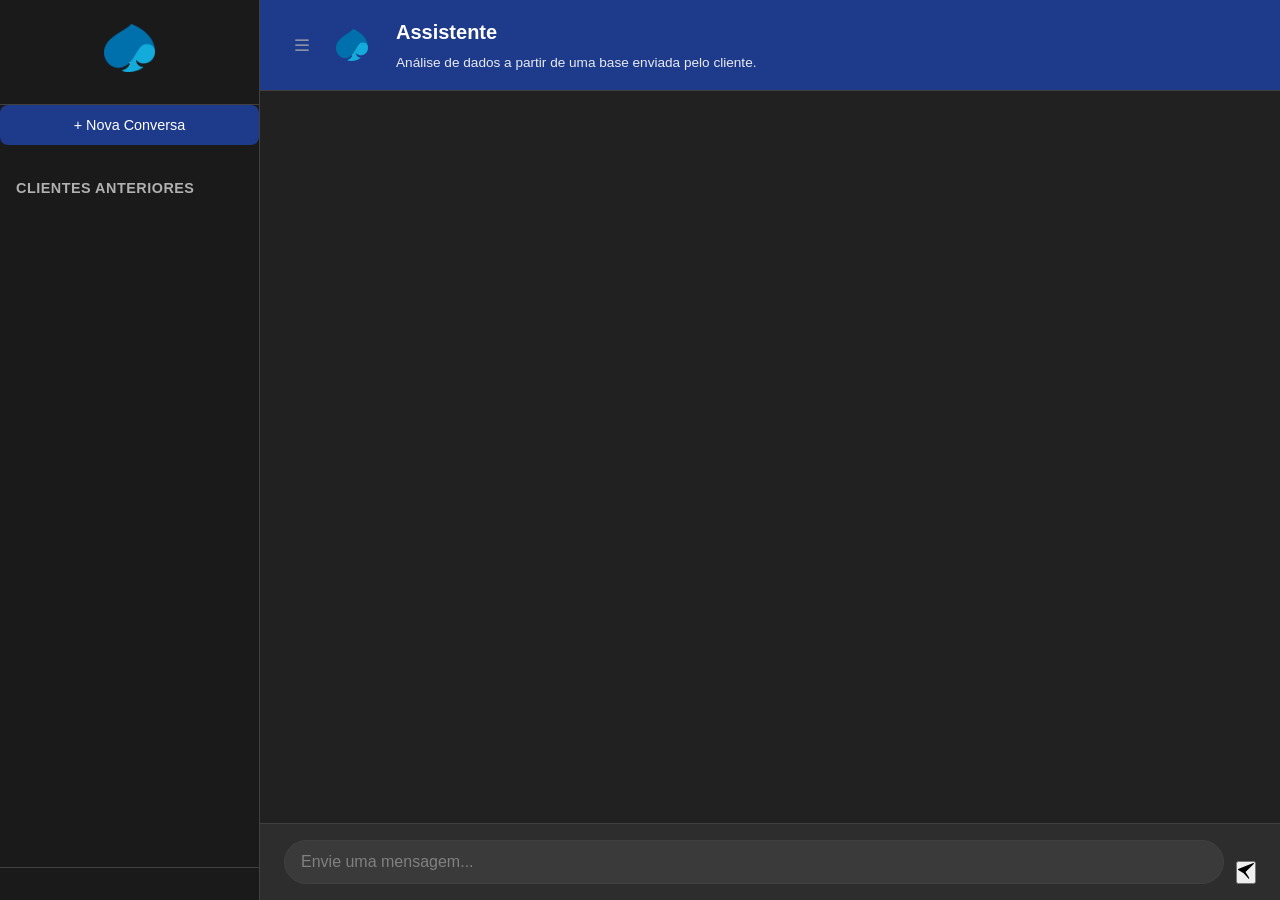
==== cap_assistant/frontend/index.html @ e1a6cb05 "funcionalidade com app completa" ====
<!DOCTYPE html>
<html lang="pt-BR">
<head>
    <meta charset="UTF-8">
    <meta name="viewport" content="width=device-width, initial-scale=1.0">
    <title>Assistente de Análise de Dados</title>
    <link rel="stylesheet" href="style.css">
    <link rel="icon" href="capgemini-icon.png.png" type="image/png">
</head>
<body>
    <div class="container">
        <!-- Sidebar -->
        <div class="sidebar">
                <div class="sidebar-header">
                    <div class="logo">
                        <img src="capgemini-icon.png.png" alt="Assistente" class="capgemini-logo">
                    </div>
                </div>
            
            <button class="new-chat-btn" onclick="startNewChat()">
                + Nova Conversa
            </button>

            <!-- Upload de CSV removido por enquanto: a base será enviada por chat -->
            
            <!-- Histórico de Conversas -->
            <div class="chat-history">
                <h3 class="history-title">Clientes anteriores</h3>
                <div id="chat-list" class="chat-list">
                    <!-- Lista de conversas será inserida aqui dinamicamente -->
                </div>
            </div>
            
            <div class="sidebar-footer">
                <button class="sidebar-button" onclick="downloadChat()" style="display:none;">
                    <svg xmlns="http://www.w3.org/2000/svg" width="16" height="16" fill="currentColor" viewBox="0 0 16 16">
                        <path d="M.5 9.9a.5.5 0 0 1 .5.5v2.5a1 1 0 0 0 1 1h12a1 1 0 0 0 1-1v-2.5a.5.5 0 0 1 1 0v2.5a2 2 0 0 1-2 2H2a2 2 0 0 1-2-2v-2.5a.5.5 0 0 1 .5-.5z"/>
                        <path d="M7.646 11.854a.5.5 0 0 0 .708 0l3-3a.5.5 0 0 0-.708-.708L8.5 10.293V1.5a.5.5 0 0 0-1 0v8.793L5.354 8.146a.5.5 0 1 0-.708.708l3 3z"/>
                    </svg>
                    <span>Download Conversa</span>
                </button>
                <button class="sidebar-button" onclick="confirmClearAllChats()" style="display:none;">
                    <svg xmlns="http://www.w3.org/2000/svg" width="16" height="16" fill="currentColor" viewBox="0 0 16 16">
                        <path d="M5.5 5.5A.5.5 0 0 1 6 6v6a.5.5 0 0 1-1 0V6a.5.5 0 0 1 .5-.5zm2.5 0a.5.5 0 0 1 .5.5v6a.5.5 0 0 1-1 0V6a.5.5 0 0 1 .5-.5zm3 .5a.5.5 0 0 0-1 0v6a.5.5 0 0 0 1 0V6z"/>
                        <path fill-rule="evenodd" d="M14.5 3a1 1 0 0 1 1 1H13v9a2 2 0 0 1-2 2H5a2 2 0 0 1-2-2V4h-.5a1 1 0 0 1-1-1V2a1 1 0 0 1 1-1H6a1 1 0 0 1 1-1h2a1 1 0 0 1 1 1h3.5a1 1 0 0 1 1 1v1zM4.118 4 4 4.059V13a1 1 0 0 0 1 1h6a1 1 0 0 0 1-1V4.059L11.882 4H4.118zM2.5 3V2h11v1h-11z"/>
                    </svg>
                    <span>Limpar Todos os Chats</span>
                </button>
            </div>
        </div>

        <!-- Chat Main Area -->
        <div class="chat-main">
            <div class="chat-header">
                <div class="header-left">
                    <button class="sidebar-toggle" onclick="toggleSidebar()">
                        <svg xmlns="http://www.w3.org/2000/svg" width="20" height="20" fill="currentColor" viewBox="0 0 16 16">
                            <path fill-rule="evenodd" d="M2.5 12a.5.5 0 0 1 .5-.5h10a.5.5 0 0 1 0 1H3a.5.5 0 0 1-.5-.5zm0-4a.5.5 0 0 1 .5-.5h10a.5.5 0 0 1 0 1H3a.5.5 0 0 1-.5-.5zm0-4a.5.5 0 0 1 .5-.5h10a.5.5 0 0 1 0 1H3a.5.5 0 0 1-.5-.5z"/>
                        </svg>
                    </button>
                    <img src="capgemini-icon.png.png" alt="Assistente" class="capgemini-icon-header">
                    <div class="header-text">
                        <h1>Assistente</h1>
                        <p>Análise de dados a partir de uma base enviada pelo cliente.</p>
                    </div>
                </div>
                <div class="header-right">
                    <button class="settings-btn" onclick="openSettings()" style="display:none;">
                        <svg xmlns="http://www.w3.org/2000/svg" width="20" height="20" fill="currentColor" viewBox="0 0 16 16">
                            <path d="M8 4.754a3.246 3.246 0 1 0 0 6.492 3.246 3.246 0 0 0 0-6.492zM5.754 8a2.246 2.246 0 1 1 4.492 0 2.246 2.246 0 0 1-4.492 0z"/>
                            <path d="M9.796 1.343c-.527-1.79-3.065-1.79-3.592 0l-.094.319a.873.873 0 0 1-1.255.52l-.292-.16c-1.64-.892-3.433.902-2.54 2.541l.159.292a.873.873 0 0 1-.52 1.255l-.319.094c-1.79.527-1.79 3.065 0 3.592l.319.094a.873.873 0 0 1 .52 1.255l-.16.292c-.892 1.64.901 3.434 2.541 2.54l.292-.159a.873.873 0 0 1 1.255.52l.094.319c.527 1.79 3.065 1.79 3.592 0l.094-.319a.873.873 0 0 1 1.255-.52l.292.16c1.64.893 3.434-.902 2.54-2.541l-.159-.292a.873.873 0 0 1 .52-1.255l.319-.094c1.79-.527 1.79-3.065 0-3.592l-.319-.094a.873.873 0 0 1-.52-1.255l.16-.292c.893-1.64-.902-3.433-2.541-2.54l-.292.159a.873.873 0 0 1-1.255-.52l-.094-.319zm-2.633.283c.246-.835 1.428-.835 1.674 0l.094.319a1.873 1.873 0 0 0 2.693 1.115l.292-.16c.764-.415 1.6.42 1.184 1.185l-.159.292a1.873 1.873 0 0 0 1.116 2.692l.318.094c.835.246.835 1.428 0 1.674l-.319.094a1.873 1.873 0 0 0-1.115 2.693l.16.292c.415.764-.42 1.6-1.185 1.184l-.292-.159a1.873 1.873 0 0 0-2.692 1.116l-.094.318c-.246.835-1.428.835-1.674 0l-.094-.319a1.873 1.873 0 0 0-2.693-1.115l-.292.16c-.764.415-1.6-.42-1.184-1.185l.159-.292A1.873 1.873 0 0 0 1.945 8.93l-.319-.094c-.835-.246-.835-1.428 0-1.674l.319-.094A1.873 1.873 0 0 0 3.06 4.377l-.16-.292c-.415-.764.42-1.6 1.185-1.184l.292.159a1.873 1.873 0 0 0 2.692-1.115l.094-.319z"/>
                        </svg>
                        <span>Configurações</span>
                    </button>
                </div>
            </div>

            <div class="chat-messages" id="chat-messages">
                <!-- Mensagens do chat serão inseridas aqui -->
            </div>
            
            <!-- Tela de Boas-vindas - Como primeira mensagem -->
            <div id="welcome-message" style="display: none;">
                <div class="message-container assistant">
                    <div class="message-avatar">
                        <img src="capgemini-icon.png.png" alt="Assistente" style="width: 100%; height: 100%; object-fit: contain; border-radius: 50%; display: block;">
                    </div>
                    <div class="message-bubble">
                        <div class="capbot-header">Assistente</div>
                        <div style="text-align: center; padding: 2rem; max-width: 600px; margin: 0 auto;">
                            <h2 style="font-size: 1.8rem; margin-bottom: 0.8rem; color: var(--text-primary);">Bem-vindo</h2>
                            <p style="font-size: 1.1rem; margin-bottom: 1.5rem; color: var(--text-secondary);">Envie um CSV e peça análise de padrões e insights.</p>
                            
                            <h4 style="margin-bottom: 1.2rem; color: var(--text-primary);">Comece com uma dessas perguntas:</h4>
                            
                            <div style="display: grid; grid-template-columns: repeat(auto-fit, minmax(180px, 1fr)); gap: 1rem; justify-items: center;">
                                <div onclick="sendSuggestion('Quais colunas têm mais valores ausentes e como isso impacta a análise?')" style="
                                    background: var(--bg-tertiary);
                                    border: 1px solid var(--border-color);
                                    border-radius: 10px;
                                    padding: 1.2rem;
                                    cursor: pointer;
                                    transition: all 0.3s ease;
                                    width: 100%;
                                    max-width: 200px;
                                " onmouseover="this.style.borderColor='var(--accent-primary)'; this.style.transform='translateY(-2px)'" onmouseout="this.style.borderColor='var(--border-color)'; this.style.transform='translateY(0)'">
                                    <div style="font-size: 1.8rem; margin-bottom: 0.6rem;">🧼</div>
                                    <h5 style="margin-bottom: 0.4rem; color: var(--accent-primary); font-size: 0.95rem;">Qualidade</h5>
                                    <p style="font-size: 0.8rem; color: var(--text-secondary); line-height: 1.3;">Valores ausentes e impacto</p>
                                </div>
                                
                                <div onclick="sendSuggestion('Identifique outliers nas colunas numéricas e possíveis causas.')" style="
                                    background: var(--bg-tertiary);
                                    border: 1px solid var(--border-color);
                                    border-radius: 10px;
                                    padding: 1.2rem;
                                    cursor: pointer;
                                    transition: all 0.3s ease;
                                    width: 100%;
                                    max-width: 200px;
                                " onmouseover="this.style.borderColor='var(--accent-primary)'; this.style.transform='translateY(-2px)'" onmouseout="this.style.borderColor='var(--border-color)'; this.style.transform='translateY(0)'">
                                    <div style="font-size: 1.8rem; margin-bottom: 0.6rem;">📌</div>
                                    <h5 style="margin-bottom: 0.4rem; color: var(--accent-primary); font-size: 0.95rem;">Outliers</h5>
                                    <p style="font-size: 0.8rem; color: var(--text-secondary); line-height: 1.3;">Pontos fora do padrão</p>
                                </div>
                                
                                <div onclick="sendSuggestion('Quais variáveis parecem mais relacionadas entre si?')" style="
                                    background: var(--bg-tertiary);
                                    border: 1px solid var(--border-color);
                                    border-radius: 10px;
                                    padding: 1.2rem;
                                    cursor: pointer;
                                    transition: all 0.3s ease;
                                    width: 100%;
                                    max-width: 200px;
                                " onmouseover="this.style.borderColor='var(--accent-primary)'; this.style.transform='translateY(-2px)'" onmouseout="this.style.borderColor='var(--border-color)'; this.style.transform='translateY(0)'">
                                    <div style="font-size: 1.8rem; margin-bottom: 0.6rem;">🔗</div>
                                    <h5 style="margin-bottom: 0.4rem; color: var(--accent-primary); font-size: 0.95rem;">Relações</h5>
                                    <p style="font-size: 0.8rem; color: var(--text-secondary); line-height: 1.3;">Variáveis relacionadas</p>
                                </div>
                            </div>
                        </div>
                    </div>
                </div>
            </div>


            <div class="chat-input-area">
                <input type="text" id="user-input" placeholder="Envie uma mensagem..." onkeydown="handleKeyDown(event)">
                <button id="send-button" onclick="sendMessage()">
                    <svg xmlns="http://www.w3.org/2000/svg" width="16" height="16" fill="currentColor" viewBox="0 0 16 16">
                        <path d="M15.964.686a.5.5 0 0 0-.65-.65L.767 5.855H.766l-.452.18a.5.5 0 0 0-.082.887l.41.26.001.002 4.995 3.178 1.59 1.671L10.82 16h.002l.212-.124a.5.5 0 0 0 .096-.702l-.419-1.11-.002-.002-3.178-4.995L15.964.686Z"/>
                    </svg>
                </button>
            </div>
        </div>
    </div>

    <!-- Modal de Configurações -->
    <div class="modal-overlay" id="settingsModal">
        <div class="modal">
            <div class="modal-header">
                <h2 class="modal-title">Configurações</h2>
                <button class="close-btn" onclick="closeSettings()">&times;</button>
            </div>
            
            <div class="theme-section">
                <h3>Tema</h3>
                <div class="theme-options">
                    <div class="theme-option active" data-theme="dark" onclick="selectTheme('dark')">
                        <div class="theme-preview" style="background: linear-gradient(135deg, #212121 0%, #2d2d2d 100%); color: white;">
                            🌙 Escuro
                        </div>
                        <div class="theme-name">Escuro</div>
                    </div>
                    
                    <div class="theme-option" data-theme="light" onclick="selectTheme('light')">
                        <div class="theme-preview" style="background: linear-gradient(135deg, #ffffff 0%, #f8f9fa 100%); color: #1a1a1a;">
                            ☀️ Claro
                        </div>
                        <div class="theme-name">Claro</div>
                    </div>
                    
                    <div class="theme-option" data-theme="green" onclick="selectTheme('green')">
                        <div class="theme-preview" style="background: linear-gradient(135deg, #1a2e1a 0%, #2d4a2d 100%); color: white;">
                            🌿 Verde
                        </div>
                        <div class="theme-name">Verde</div>
                    </div>
                    
                    <div class="theme-option" data-theme="red" onclick="selectTheme('red')">
                        <div class="theme-preview" style="background: linear-gradient(135deg, #2e1a1a 0%, #4a2d2d 100%); color: white;">
                            🔴 Vermelho
                        </div>
                        <div class="theme-name">Vermelho</div>
                    </div>
                </div>
            </div>
        </div>
    </div>

    <!-- Toast Notifications -->
    <div id="toast-container"></div>
    
    <!-- Botão flutuante para expandir sidebar quando colapsada -->
    <button class="sidebar-expand-btn" onclick="toggleSidebar()" id="sidebar-expand-btn">
        <svg xmlns="http://www.w3.org/2000/svg" width="20" height="20" fill="currentColor" viewBox="0 0 16 16">
            <path fill-rule="evenodd" d="M2.5 12a.5.5 0 0 1 .5-.5h10a.5.5 0 0 1 0 1H3a.5.5 0 0 1-.5-.5zm0-4a.5.5 0 0 1 .5-.5h10a.5.5 0 0 1 0 1H3a.5.5 0 0 1-.5-.5zm0-4a.5.5 0 0 1 .5-.5h10a.5.5 0 0 1 0 1H3a.5.5 0 0 1-.5-.5z"/>
        </svg>
    </button>

    <script src="script.js"></script>
</body>
</html>
---- cap_assistant/frontend/style.css ----
/* Reset e Base */
* {
    margin: 0;
    padding: 0;
    box-sizing: border-box;
}

/* Sistema de Temas */
:root {
    /* Tema Escuro (Padrão) */
    --bg-primary: #212121;
    --bg-secondary: #2d2d2d;
    --bg-tertiary: #3a3a3a;
    --text-primary: #ffffff;
    --text-secondary: #b0b0b0;
    --text-muted: #808080;
    --accent-primary: #1e3a8a; /* Azul marinho */
    --accent-secondary: #1e40af;
    --accent-hover: #1d4ed8;
    --on-accent: #ffffff;
    --border-color: #404040;
    --shadow: rgba(0, 0, 0, 0.3);
    --message-user-bg: #1e3a8a;
    --message-ai-bg: #2d2d2d;
    --input-bg: #3a3a3a;
    --sidebar-bg: #1a1a1a;
}

/* Tema Claro */
[data-theme="light"] {
    --bg-primary: #ffffff;
    --bg-secondary: #f8f9fa;
    --bg-tertiary: #e9ecef;
    --text-primary: #1a1a1a;
    --text-secondary: #495057;
    --text-muted: #6c757d;
    --accent-primary: #0070AD;
    --accent-secondary: #005a8d;
    --accent-hover: #004B7F;
    --on-accent: #ffffff;
    --border-color: #dee2e6;
    --shadow: rgba(0, 0, 0, 0.1);
    --message-user-bg: #0070AD;
    --message-ai-bg: #f8f9fa;
    --input-bg: #ffffff;
    --sidebar-bg: #004B7F;
}

/* Tema Verde */
[data-theme="green"] {
    --bg-primary: #1a2e1a;
    --bg-secondary: #2d4a2d;
    --bg-tertiary: #3a5a3a;
    --text-primary: #ffffff;
    --text-secondary: #b0d4b0;
    --text-muted: #80a080;
    --accent-primary: #16a34a;
    --accent-secondary: #15803d;
    --accent-hover: #166534;
    --border-color: #4a5a4a;
    --shadow: rgba(0, 0, 0, 0.3);
    --message-user-bg: #16a34a;
    --message-ai-bg: #2d4a2d;
    --input-bg: #3a5a3a;
    --sidebar-bg: #0f1f0f;
}

/* Tema Vermelho */
[data-theme="red"] {
    --bg-primary: #2e1a1a;
    --bg-secondary: #4a2d2d;
    --bg-tertiary: #5a3a3a;
    --text-primary: #ffffff;
    --text-secondary: #d4b0b0;
    --text-muted: #a08080;
    --accent-primary: #dc2626;
    --accent-secondary: #b91c1c;
    --accent-hover: #991b1b;
    --border-color: #5a4a4a;
    --shadow: rgba(0, 0, 0, 0.3);
    --message-user-bg: #dc2626;
    --message-ai-bg: #4a2d2d;
    --input-bg: #5a3a3a;
    --sidebar-bg: #1f0f0f;
}

body {
    font-family: -apple-system, BlinkMacSystemFont, 'Segoe UI', 'Roboto', 'Oxygen', 'Ubuntu', 'Cantarell', sans-serif;
    background-color: var(--bg-primary);
    color: var(--text-primary);
    line-height: 1.6;
    overflow-x: hidden;
    transition: background-color 0.3s ease, color 0.3s ease;
}

/* Container Principal */
.container {
    display: flex;
    height: 100vh;
    width: 100%;
    max-width: 100vw;
    margin: 0;
    background-color: var(--bg-primary);
    box-shadow: 0 0 20px var(--shadow);
    overflow: hidden;
}

/* Sidebar */
.sidebar {
    width: 260px;
    background-color: var(--sidebar-bg);
    border-right: 1px solid var(--border-color);
    display: flex;
    flex-direction: column;
    transition: all 0.3s ease;
    position: relative;
}

.sidebar.collapsed {
    width: 0;
    overflow: hidden;
    border-right: none;
}

.sidebar-header {
    padding: 1.5rem 1rem;
    border-bottom: 1px solid var(--border-color);
    display: flex;
    justify-content: center;
    align-items: center;
}

.new-chat-btn {
    width: 100%;
    padding: 0.75rem 1rem;
    background-color: var(--accent-primary);
    color: white;
    border: none;
    border-radius: 0.5rem;
    font-size: 0.9rem;
    font-weight: 500;
    cursor: pointer;
    transition: background-color 0.2s ease;
    margin-bottom: 1rem;
}

.new-chat-btn:hover {
    background-color: var(--accent-hover);
}

/* Histórico de Conversas */
.chat-history {
    flex-grow: 1;
    padding: 1rem;
    overflow-y: auto;
}

.history-title {
    font-size: 0.9rem;
    font-weight: 600;
    color: var(--text-secondary);
    margin-bottom: 0.75rem;
    text-transform: uppercase;
    letter-spacing: 0.5px;
}

.chat-list {
    display: flex;
    flex-direction: column;
    gap: 0.25rem;
}

.chat-item {
    padding: 0.75rem;
    border-radius: 0.5rem;
    cursor: pointer;
    transition: background-color 0.2s ease;
    border: 1px solid transparent;
    position: relative;
    overflow: hidden;
    text-overflow: ellipsis;
    white-space: nowrap;
}

.chat-item:hover {
    background-color: var(--bg-tertiary);
    border-color: var(--border-color);
}

.chat-item.active {
    background-color: var(--accent-primary);
    color: white;
}

.chat-item-title {
    font-size: 0.9rem;
    font-weight: 500;
    margin-bottom: 0.25rem;
    overflow: hidden;
    text-overflow: ellipsis;
    white-space: nowrap;
}

.chat-item-date {
    font-size: 0.75rem;
    opacity: 0.7;
    color: var(--text-muted);
}

.chat-item.active .chat-item-date {
    color: rgba(255, 255, 255, 0.8);
}

.chat-item-actions {
    position: absolute;
    top: 0.5rem;
    right: 0.5rem;
    opacity: 0;
    transition: opacity 0.2s ease;
}

.chat-item:hover .chat-item-actions {
    opacity: 1;
}

.chat-delete-btn {
    background: none;
    border: none;
    color: var(--text-muted);
    cursor: pointer;
    padding: 0.25rem;
    border-radius: 0.25rem;
    font-size: 0.8rem;
}

.chat-delete-btn:hover {
    background-color: var(--bg-tertiary);
    color: var(--text-primary);
}

.sidebar-footer {
    margin-top: auto;
    padding: 1rem;
    border-top: 1px solid var(--border-color);
}

.sidebar-button {
    width: 100%;
    padding: 0.75rem 1rem;
    background: none;
    border: none;
    color: var(--text-secondary);
    text-align: left;
    cursor: pointer;
    border-radius: 0.5rem;
    font-size: 0.9rem;
    display: flex;
    align-items: center;
    gap: 0.5rem;
    transition: background-color 0.2s ease;
    margin-bottom: 0.5rem;
}

.sidebar-button:hover {
    background-color: var(--bg-tertiary);
}

/* Chat Main */
.chat-main {
    flex: 1;
    display: flex;
    flex-direction: column;
    background-color: var(--bg-primary);
}

/* Header do Chat */
.chat-header {
    background-color: var(--accent-primary);
    color: white;
    padding: 1rem 1.5rem;
    display: flex;
    justify-content: space-between;
    align-items: center;
    border-bottom: 1px solid var(--border-color);
}

.header-left {
    display: flex;
    align-items: center;
    gap: 1rem;
}

.sidebar-toggle {
    background-color: transparent;
    border: none;
    color: var(--text-secondary);
    cursor: pointer;
    padding: 0.5rem;
    border-radius: 0.5rem;
    transition: background-color 0.3s ease, color 0.3s ease;
    display: flex;
    align-items: center;
    justify-content: center;
}

.sidebar-toggle:hover {
    background-color: var(--bg-tertiary);
    color: var(--text-primary);
}

.sidebar-toggle svg {
    fill: currentColor;
}

/* Botão flutuante para expandir sidebar */
.sidebar-expand-btn {
    position: fixed;
    top: 1rem;
    left: 1rem;
    z-index: 1000;
    background-color: var(--accent-primary);
    color: white;
    border: none;
    border-radius: 50%;
    width: 48px;
    height: 48px;
    cursor: pointer;
    display: none;
    align-items: center;
    justify-content: center;
    box-shadow: 0 4px 12px rgba(0, 0, 0, 0.15);
    transition: all 0.3s ease;
}

.sidebar-expand-btn:hover {
    background-color: var(--accent-hover);
    transform: scale(1.05);
}

.sidebar-expand-btn svg {
    fill: currentColor;
}

.sidebar-expand-btn.show {
    display: flex;
}

.header-right {
    display: flex;
    align-items: center;
    gap: 1rem;
}

.capgemini-logo {
    height: 48px;
    width: auto;
    margin: 0;
}

.capgemini-icon {
    height: 20px;
    width: 20px;
    margin-right: 8px;
}

.capgemini-logo-header {
    height: 40px;
    width: auto;
    margin-right: 12px;
}

.capgemini-icon-header {
    height: 32px;
    width: 32px;
    margin-right: 12px;
}

.capgemini-link {
    text-decoration: none;
    display: inline-block;
    transition: opacity 0.3s ease;
}

.capgemini-link:hover {
    opacity: 0.8;
}

.header-text h1 {
    font-size: 1.25rem;
    font-weight: 600;
    margin-bottom: 0.25rem;
}

.header-text p {
    font-size: 0.85rem;
    opacity: 0.9;
}

/* Botão de Configurações */
.settings-btn {
    background: none;
    border: none;
    color: white;
    cursor: pointer;
    padding: 0.5rem;
    border-radius: 0.5rem;
    transition: background-color 0.2s ease;
    display: flex;
    align-items: center;
    gap: 0.5rem;
}

.settings-btn:hover {
    background-color: rgba(255, 255, 255, 0.1);
}

/* Modal de Configurações */
.modal-overlay {
    position: fixed;
    top: 0;
    left: 0;
    right: 0;
    bottom: 0;
    background-color: rgba(0, 0, 0, 0.5);
    display: flex;
    justify-content: center;
    align-items: center;
    z-index: 1000;
    opacity: 0;
    visibility: hidden;
    transition: opacity 0.3s ease, visibility 0.3s ease;
}

.modal-overlay.show {
    opacity: 1;
    visibility: visible;
}

.modal {
    background-color: var(--bg-secondary);
    border-radius: 1rem;
    padding: 2rem;
    max-width: 500px;
    width: 90%;
    box-shadow: 0 20px 40px var(--shadow);
    transform: scale(0.9);
    transition: transform 0.3s ease;
}

.modal-overlay.show .modal {
    transform: scale(1);
}

.modal-header {
    display: flex;
    justify-content: space-between;
    align-items: center;
    margin-bottom: 1.5rem;
}

.modal-title {
    font-size: 1.5rem;
    font-weight: 600;
    color: var(--text-primary);
}

.close-btn {
    background: none;
    border: none;
    color: var(--text-secondary);
    cursor: pointer;
    font-size: 1.5rem;
    padding: 0.25rem;
    border-radius: 0.25rem;
    transition: background-color 0.2s ease;
}

.close-btn:hover {
    background-color: var(--bg-tertiary);
}

.theme-section {
    margin-bottom: 2rem;
}

.theme-section h3 {
    font-size: 1.1rem;
    font-weight: 500;
    color: var(--text-primary);
    margin-bottom: 1rem;
}

.theme-options {
    display: grid;
    grid-template-columns: repeat(2, 1fr);
    gap: 1rem;
}

.theme-option {
    padding: 1rem;
    border: 2px solid var(--border-color);
    border-radius: 0.75rem;
    cursor: pointer;
    transition: all 0.2s ease;
    background-color: var(--bg-tertiary);
}

.theme-option:hover {
    border-color: var(--accent-primary);
    transform: translateY(-2px);
}

.theme-option.active {
    border-color: var(--accent-primary);
    background-color: var(--accent-primary);
    color: white;
}

.theme-preview {
    width: 100%;
    height: 60px;
    border-radius: 0.5rem;
    margin-bottom: 0.5rem;
    display: flex;
    align-items: center;
    justify-content: center;
    font-weight: 500;
    font-size: 0.9rem;
}

.theme-name {
    font-weight: 500;
    text-align: center;
}

/* Área de Mensagens */
.chat-messages {
    flex: 1;
    overflow-y: auto;
    padding: 1rem;
    background-color: var(--bg-primary);
}

.message-container {
    display: flex;
    margin-bottom: 1.5rem;
    align-items: flex-start;
    gap: 0.75rem;
}

.message-container.user {
    flex-direction: row-reverse;
}

.message-avatar {
    width: 32px;
    height: 32px;
    border-radius: 50%;
    display: flex;
    align-items: center;
    justify-content: center;
    font-weight: 600;
    font-size: 0.8rem;
    flex-shrink: 0;
}

.message-container.user .message-avatar {
    background-color: var(--message-user-bg);
    color: white;
}

.message-container.ai .message-avatar {
    background-color: var(--accent-primary);
    color: white;
    overflow: hidden;
}

.message-container.ai .message-avatar img,
.message-container.assistant .message-avatar img {
    width: 100%;
    height: 100%;
    object-fit: contain;
    border-radius: 50%;
    display: block;
}

.message-bubble {
    max-width: 70%;
    padding: 0.75rem 1rem;
    border-radius: 1rem;
    line-height: 1.5;
    word-wrap: break-word;
}

.capbot-header {
    font-weight: 600;
    font-size: 0.9rem;
    margin-bottom: 0.5rem;
    color: var(--accent-primary);
    border-bottom: 1px solid var(--border-color);
    padding-bottom: 0.25rem;
}

.message-container.user .message-bubble {
    background-color: var(--message-user-bg);
    color: white;
    border-bottom-right-radius: 0.25rem;
}

.message-container.ai .message-bubble {
    background-color: var(--message-ai-bg);
    color: var(--text-primary);
    border-bottom-left-radius: 0.25rem;
    border: 1px solid var(--border-color);
}

.message-bubble p {
    margin: 0;
}

.message-bubble strong {
    color: var(--accent-primary);
}

.message-bubble ul {
    margin: 0.5rem 0 0 1rem;
    padding: 0;
}

.message-bubble li {
    margin-bottom: 0.25rem;
}

/* Área de Input */
.chat-input-area {
    padding: 1rem 1.5rem;
    background-color: var(--bg-secondary);
    border-top: 1px solid var(--border-color);
    display: flex;
    gap: 0.75rem;
    align-items: flex-end;
}

.chat-input-area input {
    flex: 1;
    padding: 0.75rem 1rem;
    border: 1px solid var(--border-color);
    border-radius: 1.5rem;
    background-color: var(--input-bg);
    color: var(--text-primary);
    font-size: 1rem;
    outline: none;
    transition: border-color 0.2s ease;
}

.chat-input-area input:focus {
    border-color: var(--accent-primary);
}

.chat-input-area input::placeholder {
    color: var(--text-muted);
}

.send-button {
    background-color: var(--accent-primary);
    color: white;
    border: none;
    border-radius: 50%;
    width: 44px;
    height: 44px;
    display: flex;
    align-items: center;
    justify-content: center;
    cursor: pointer;
    transition: background-color 0.2s ease;
    flex-shrink: 0;
}

.send-button:hover {
    background-color: var(--accent-hover);
}

.send-button:disabled {
    background-color: var(--text-muted);
    cursor: not-allowed;
}

/* Loading Indicator */
.loading-indicator {
    display: flex;
    align-items: center;
    justify-content: center;
    padding: 1rem;
    color: var(--text-secondary);
}

.loading-dots {
    display: flex;
    gap: 0.25rem;
}

.loading-dot {
    width: 8px;
    height: 8px;
    background-color: var(--accent-primary);
    border-radius: 50%;
    animation: bounce 1.4s infinite ease-in-out both;
}

.loading-dot:nth-child(1) { animation-delay: -0.32s; }
.loading-dot:nth-child(2) { animation-delay: -0.16s; }
.loading-dot:nth-child(3) { animation-delay: 0s; }

@keyframes bounce {
    0%, 80%, 100% { transform: scale(0); }
    40% { transform: scale(1.0); }
}

/* Toast Notifications */
.toast-container {
    position: fixed;
    bottom: 1rem;
    right: 1rem;
    z-index: 1000;
}

.toast {
    background-color: var(--bg-secondary);
    color: var(--text-primary);
    padding: 0.75rem 1rem;
    border-radius: 0.5rem;
    margin-bottom: 0.5rem;
    box-shadow: 0 4px 12px var(--shadow);
    border: 1px solid var(--border-color);
    opacity: 0;
    transform: translateX(100%);
    transition: all 0.3s ease;
}

.toast.show {
    opacity: 1;
    transform: translateX(0);
}

/* Responsividade */
@media (min-width: 1920px) {
    .container {
        max-width: 1920px;
        margin: 0 auto;
    }
    
    .chat-main {
        max-width: 1400px;
        margin: 0 auto;
    }
}

@media (max-width: 1200px) {
    .container {
        width: 100%;
    }
    
    .chat-main {
        width: 100%;
    }
}

@media (max-width: 768px) {
    .sidebar {
        width: 80px;
    }
    
    .sidebar-header {
        padding: 1rem 0.5rem;
    }
    
    .new-chat-btn {
        padding: 0.5rem;
        font-size: 0.8rem;
    }
    
    .sidebar-button span {
        display: none;
    }
    
    .chat-header {
        padding: 1rem;
    }
    
    .header-text h1 {
        font-size: 1.1rem;
    }
    
    .header-text p {
        font-size: 0.8rem;
    }
    
    .message-bubble {
        max-width: 85%;
    }
    
    .theme-options {
        grid-template-columns: 1fr;
    }
}

@media (max-width: 480px) {
    .container {
        height: 100vh;
    }
    
    .sidebar {
        display: none;
    }
    
    .chat-main {
        width: 100%;
    }
    
    .modal {
        margin: 1rem;
        padding: 1.5rem;
    }
}

/* Tela de Boas-vindas */
.welcome-screen {
    position: absolute;
    top: 0;
    left: 0;
    right: 0;
    bottom: 0;
    display: flex;
    align-items: center;
    justify-content: center;
    background: var(--bg-primary);
    z-index: 1000;
    height: 100%;
    width: 100%;
}

.welcome-content {
    text-align: center;
    max-width: 1000px;
    width: 90%;
    padding: 2rem 1.5rem;
    background: var(--bg-secondary);
    border-radius: 20px;
    border: 2px solid var(--border-color);
    box-shadow: 0 20px 60px rgba(0, 0, 0, 0.3);
    position: relative;
    overflow: hidden;
    margin: 0 auto;
}

.welcome-content::before {
    content: '';
    position: absolute;
    top: 0;
    left: 0;
    right: 0;
    height: 4px;
    background: linear-gradient(90deg, var(--accent-primary), var(--accent-secondary), var(--accent-primary));
    background-size: 200% 100%;
    animation: shimmer 3s ease-in-out infinite;
}

@keyframes shimmer {
    0%, 100% { background-position: 200% 0; }
    50% { background-position: -200% 0; }
}

.welcome-title h1 {
    font-size: 2.5rem;
    font-weight: 700;
    color: var(--text-primary);
    margin-bottom: 0.8rem;
    background: linear-gradient(135deg, var(--accent-primary), var(--accent-secondary));
    -webkit-background-clip: text;
    -webkit-text-fill-color: transparent;
    background-clip: text;
    text-shadow: 0 4px 8px rgba(0, 0, 0, 0.1);
}

.welcome-title p {
    font-size: 1.1rem;
    color: var(--text-secondary);
    margin-bottom: 2rem;
    font-weight: 500;
}

.suggestions-container h3 {
    font-size: 1.4rem;
    color: var(--text-primary);
    margin-bottom: 2.5rem;
    font-weight: 700;
    text-transform: uppercase;
    letter-spacing: 1px;
}

.suggestion-cards {
    display: grid;
    grid-template-columns: repeat(auto-fit, minmax(250px, 1fr));
    gap: 1.2rem;
    margin-top: 1.5rem;
    max-width: 100%;
}

.suggestion-card {
    background: var(--bg-tertiary);
    border: 2px solid var(--border-color);
    border-radius: 16px;
    padding: 1.5rem;
    cursor: pointer;
    transition: all 0.3s ease;
    text-align: left;
    position: relative;
    overflow: hidden;
    box-shadow: 0 4px 15px rgba(0, 0, 0, 0.1);
    min-height: 180px;
    display: flex;
    flex-direction: column;
    justify-content: space-between;
}

.suggestion-card::before {
    content: '';
    position: absolute;
    top: 0;
    left: 0;
    right: 0;
    height: 4px;
    background: linear-gradient(90deg, var(--accent-primary), var(--accent-secondary));
    transform: scaleX(0);
    transition: transform 0.4s ease;
}

.suggestion-card::after {
    content: '';
    position: absolute;
    top: 0;
    left: 0;
    right: 0;
    bottom: 0;
    background: linear-gradient(135deg, rgba(30, 58, 138, 0.1), rgba(30, 64, 175, 0.1));
    opacity: 0;
    transition: opacity 0.3s ease;
}

.suggestion-card:hover {
    transform: translateY(-5px);
    box-shadow: 0 10px 30px rgba(0, 0, 0, 0.2);
    border-color: var(--accent-primary);
}

.suggestion-card:hover::before {
    transform: scaleX(1);
}

.suggestion-card:hover::after {
    opacity: 1;
}

.suggestion-card:hover .suggestion-icon {
    transform: scale(1.1);
}

.suggestion-card:hover .suggestion-text h4 {
    color: var(--accent-primary);
}

.suggestion-icon {
    font-size: 2.5rem;
    margin-bottom: 1rem;
    transition: all 0.4s ease;
    display: block;
    position: relative;
    z-index: 2;
}

.suggestion-text {
    position: relative;
    z-index: 2;
}

.suggestion-text h4 {
    font-size: 1.2rem;
    font-weight: 700;
    color: var(--text-primary);
    margin-bottom: 0.8rem;
    transition: color 0.3s ease;
}

.suggestion-text p {
    font-size: 1rem;
    color: var(--text-secondary);
    line-height: 1.5;
    font-weight: 500;
}

/* Responsividade para tela de boas-vindas */
@media (max-width: 1024px) {
    .welcome-content {
        width: 95%;
        padding: 2.5rem 2rem;
        margin: 1rem;
    }
    
    .suggestion-cards {
        grid-template-columns: repeat(auto-fit, minmax(250px, 1fr));
        gap: 1.2rem;
    }
}

@media (max-width: 768px) {
    .welcome-content {
        width: 95%;
        padding: 2rem 1.5rem;
        margin: 1rem;
    }
    
    .welcome-title h1 {
        font-size: 2.5rem;
        margin-bottom: 0.8rem;
    }
    
    .welcome-title p {
        font-size: 1.1rem;
        margin-bottom: 2rem;
    }
    
    .suggestions-container h3 {
        font-size: 1.2rem;
        margin-bottom: 2rem;
    }
    
    .suggestion-cards {
        grid-template-columns: 1fr;
        gap: 1.2rem;
    }
    
    .suggestion-card {
        padding: 1.5rem;
        min-height: 160px;
    }
    
    .suggestion-icon {
        font-size: 2.5rem;
        margin-bottom: 1rem;
    }
    
    .suggestion-text h4 {
        font-size: 1.1rem;
    }
    
    .suggestion-text p {
        font-size: 0.9rem;
    }
}

@media (max-width: 480px) {
    .welcome-content {
        width: 98%;
        padding: 1.5rem 1rem;
        border-radius: 15px;
        margin: 0.5rem;
    }
    
    .welcome-title h1 {
        font-size: 2rem;
    }
    
    .welcome-title p {
        font-size: 1rem;
    }
    
    .suggestion-card {
        padding: 1.2rem;
        min-height: 140px;
    }
    
    .suggestion-icon {
        font-size: 2rem;
    }
    
    .suggestion-text h4 {
        font-size: 1rem;
    }
    
    .suggestion-text p {
        font-size: 0.85rem;
    }
}
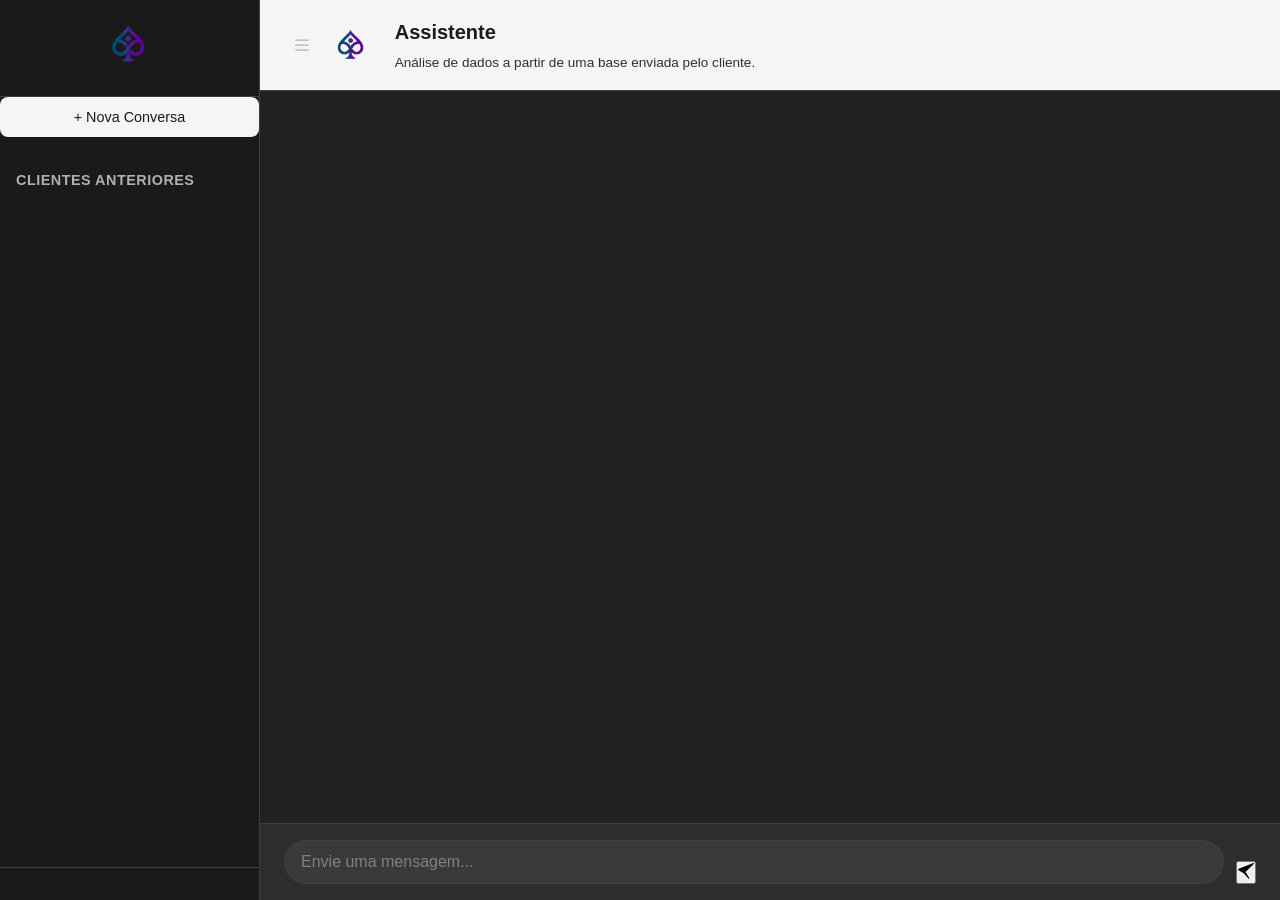
==== commit 088e9a07: "Emojis na personalização" ====
--- a/cap_assistant/frontend/index.html
+++ b/cap_assistant/frontend/index.html
@@ -5,7 +5,7 @@
     <meta name="viewport" content="width=device-width, initial-scale=1.0">
     <title>Assistente de Análise de Dados</title>
     <link rel="stylesheet" href="style.css">
-    <link rel="icon" href="capgemini-icon.png.png" type="image/png">
+    <link rel="icon" href="logo_capvivo.png?v=2" type="image/png">
 </head>
 <body>
     <div class="container">
@@ -13,7 +13,7 @@
         <div class="sidebar">
                 <div class="sidebar-header">
                     <div class="logo">
-                        <img src="capgemini-icon.png.png" alt="Assistente" class="capgemini-logo">
+                        <img src="logo_capvivo.png?v=2" alt="Assistente" class="capgemini-logo">
                     </div>
                 </div>
             
@@ -58,7 +58,7 @@
                             <path fill-rule="evenodd" d="M2.5 12a.5.5 0 0 1 .5-.5h10a.5.5 0 0 1 0 1H3a.5.5 0 0 1-.5-.5zm0-4a.5.5 0 0 1 .5-.5h10a.5.5 0 0 1 0 1H3a.5.5 0 0 1-.5-.5zm0-4a.5.5 0 0 1 .5-.5h10a.5.5 0 0 1 0 1H3a.5.5 0 0 1-.5-.5z"/>
                         </svg>
                     </button>
-                    <img src="capgemini-icon.png.png" alt="Assistente" class="capgemini-icon-header">
+                    <img src="logo_capvivo.png?v=2" alt="Assistente" class="capgemini-icon-header">
                     <div class="header-text">
                         <h1>Assistente</h1>
                         <p>Análise de dados a partir de uma base enviada pelo cliente.</p>
@@ -83,7 +83,7 @@
             <div id="welcome-message" style="display: none;">
                 <div class="message-container assistant">
                     <div class="message-avatar">
-                        <img src="capgemini-icon.png.png" alt="Assistente" style="width: 100%; height: 100%; object-fit: contain; border-radius: 50%; display: block;">
+                        <img src="logo_capvivo.png?v=2" alt="Assistente" style="width: 100%; height: 100%; object-fit: contain; border-radius: 50%; display: block;">
                     </div>
                     <div class="message-bubble">
                         <div class="capbot-header">Assistente</div>
--- a/cap_assistant/frontend/style.css
+++ b/cap_assistant/frontend/style.css
@@ -14,13 +14,13 @@
     --text-primary: #ffffff;
     --text-secondary: #b0b0b0;
     --text-muted: #808080;
-    --accent-primary: #1e3a8a; /* Azul marinho */
-    --accent-secondary: #1e40af;
-    --accent-hover: #1d4ed8;
-    --on-accent: #ffffff;
+    --accent-primary: #f5f5f5;
+    --accent-secondary: #e8e8e8;
+    --accent-hover: #dedede;
+    --on-accent: #1a1a1a;
     --border-color: #404040;
     --shadow: rgba(0, 0, 0, 0.3);
-    --message-user-bg: #1e3a8a;
+    --message-user-bg: #ececec;
     --message-ai-bg: #2d2d2d;
     --input-bg: #3a3a3a;
     --sidebar-bg: #1a1a1a;
@@ -34,16 +34,16 @@
     --text-primary: #1a1a1a;
     --text-secondary: #495057;
     --text-muted: #6c757d;
-    --accent-primary: #0070AD;
-    --accent-secondary: #005a8d;
-    --accent-hover: #004B7F;
-    --on-accent: #ffffff;
+    --accent-primary: #f5f5f5;
+    --accent-secondary: #e8e8e8;
+    --accent-hover: #dedede;
+    --on-accent: #1a1a1a;
     --border-color: #dee2e6;
     --shadow: rgba(0, 0, 0, 0.1);
-    --message-user-bg: #0070AD;
+    --message-user-bg: #ececec;
     --message-ai-bg: #f8f9fa;
     --input-bg: #ffffff;
-    --sidebar-bg: #004B7F;
+    --sidebar-bg: #e9ecef;
 }
 
 /* Tema Verde */
@@ -134,7 +134,7 @@
     width: 100%;
     padding: 0.75rem 1rem;
     background-color: var(--accent-primary);
-    color: white;
+    color: var(--on-accent);
     border: none;
     border-radius: 0.5rem;
     font-size: 0.9rem;
@@ -189,7 +189,7 @@
 
 .chat-item.active {
     background-color: var(--accent-primary);
-    color: white;
+    color: var(--on-accent);
 }
 
 .chat-item-title {
@@ -208,7 +208,7 @@
 }
 
 .chat-item.active .chat-item-date {
-    color: rgba(255, 255, 255, 0.8);
+    color: rgba(26, 26, 26, 0.65);
 }
 
 .chat-item-actions {
@@ -276,7 +276,7 @@
 /* Header do Chat */
 .chat-header {
     background-color: var(--accent-primary);
-    color: white;
+    color: var(--on-accent);
     padding: 1rem 1.5rem;
     display: flex;
     justify-content: space-between;
@@ -319,7 +319,7 @@
     left: 1rem;
     z-index: 1000;
     background-color: var(--accent-primary);
-    color: white;
+    color: var(--on-accent);
     border: none;
     border-radius: 50%;
     width: 48px;
@@ -352,9 +352,10 @@
 }
 
 .capgemini-logo {
-    height: 48px;
+    height: 40px;
     width: auto;
     margin: 0;
+    object-fit: contain;
 }
 
 .capgemini-icon {
@@ -371,8 +372,9 @@
 
 .capgemini-icon-header {
     height: 32px;
-    width: 32px;
+    width: auto;
     margin-right: 12px;
+    object-fit: contain;
 }
 
 .capgemini-link {
@@ -400,7 +402,7 @@
 .settings-btn {
     background: none;
     border: none;
-    color: white;
+    color: var(--on-accent);
     cursor: pointer;
     padding: 0.5rem;
     border-radius: 0.5rem;
@@ -513,7 +515,7 @@
 .theme-option.active {
     border-color: var(--accent-primary);
     background-color: var(--accent-primary);
-    color: white;
+    color: var(--on-accent);
 }
 
 .theme-preview {
@@ -566,12 +568,12 @@
 
 .message-container.user .message-avatar {
     background-color: var(--message-user-bg);
-    color: white;
+    color: var(--on-accent);
 }
 
 .message-container.ai .message-avatar {
     background-color: var(--accent-primary);
-    color: white;
+    color: var(--on-accent);
     overflow: hidden;
 }
 
@@ -596,14 +598,14 @@
     font-weight: 600;
     font-size: 0.9rem;
     margin-bottom: 0.5rem;
-    color: var(--accent-primary);
+    color: #d4d4d4;
     border-bottom: 1px solid var(--border-color);
     padding-bottom: 0.25rem;
 }
 
 .message-container.user .message-bubble {
     background-color: var(--message-user-bg);
-    color: white;
+    color: var(--on-accent);
     border-bottom-right-radius: 0.25rem;
 }
 
@@ -619,7 +621,7 @@
 }
 
 .message-bubble strong {
-    color: var(--accent-primary);
+    color: #e5e5e5;
 }
 
 .message-bubble ul {
@@ -663,7 +665,7 @@
 
 .send-button {
     background-color: var(--accent-primary);
-    color: white;
+    color: var(--on-accent);
     border: none;
     border-radius: 50%;
     width: 44px;
@@ -875,7 +877,7 @@
     font-weight: 700;
     color: var(--text-primary);
     margin-bottom: 0.8rem;
-    background: linear-gradient(135deg, var(--accent-primary), var(--accent-secondary));
+    background: linear-gradient(135deg, #ffffff, #c8c8c8);
     -webkit-background-clip: text;
     -webkit-text-fill-color: transparent;
     background-clip: text;
@@ -942,7 +944,7 @@
     left: 0;
     right: 0;
     bottom: 0;
-    background: linear-gradient(135deg, rgba(30, 58, 138, 0.1), rgba(30, 64, 175, 0.1));
+    background: linear-gradient(135deg, rgba(255, 255, 255, 0.06), rgba(255, 255, 255, 0.03));
     opacity: 0;
     transition: opacity 0.3s ease;
 }
